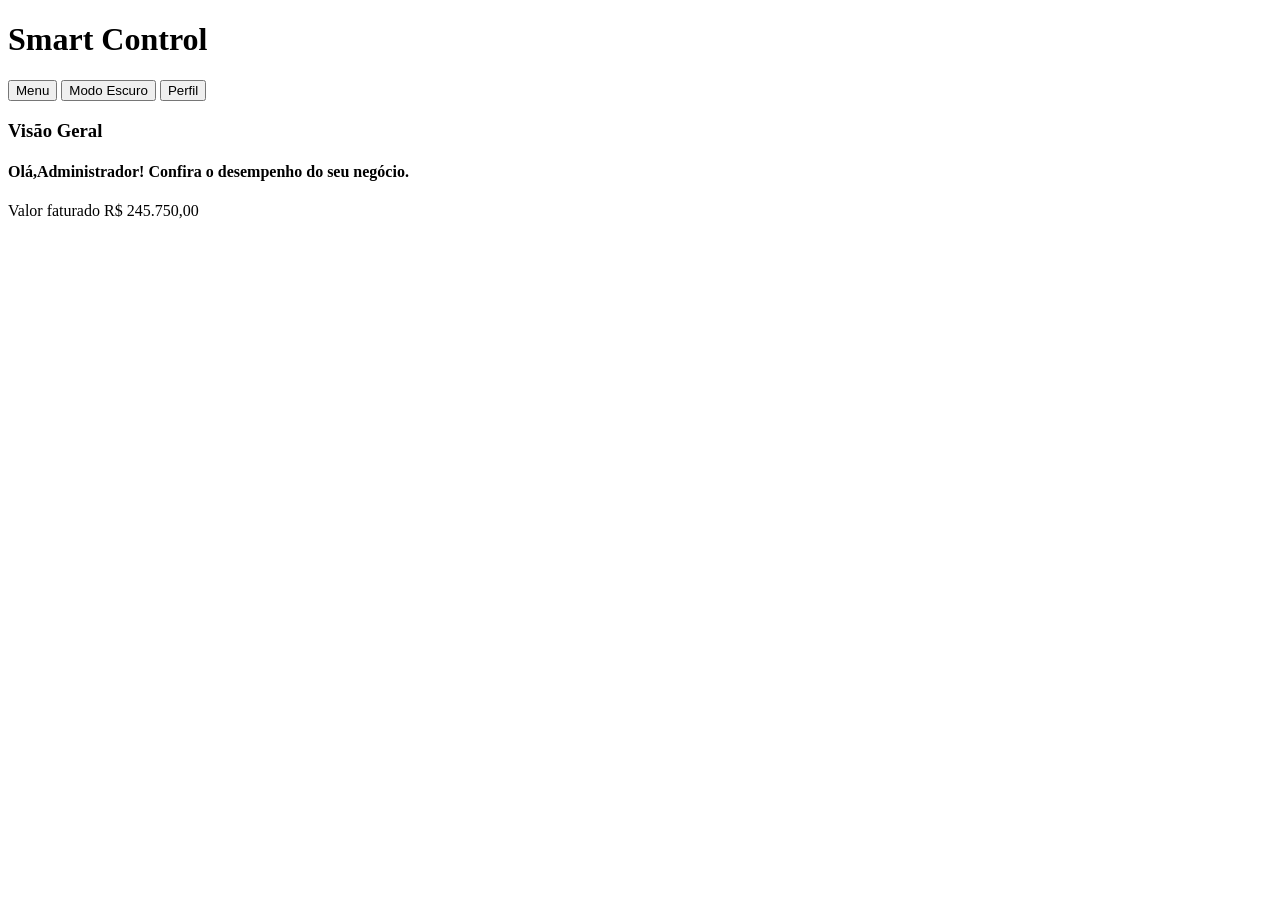
==== dashboard.html @ c0c06bc3 "Inicio da criação do dashboard" ====
<!DOCTYPE html>
<html lang="pt-br">
<head>
    <meta charset="UTF-8">
    <meta name="viewport" content="width=device-width, initial-scale=1.0">
    <title>Smart Control</title>
</head>
<body>
    <header>
        <h1>Smart Control</h1>
        <button class="menu">Menu</button>
        <button class="modo_escuro">Modo Escuro</button>
        <button class="perfil">Perfil</button>
    </header>

    <main>
    <h3>Visão Geral</h3>
    <h4>Olá,Administrador! Confira o desempenho do seu negócio.</h4>
    <thead>
        <tr>
            <th>Valor faturado</th>
        </tr>
    </thead>
    <tbody>
        <tr>
            <td>R$ 245.750,00</td>
        </tr>
    </tbody>
    </main>
</body>
</html>
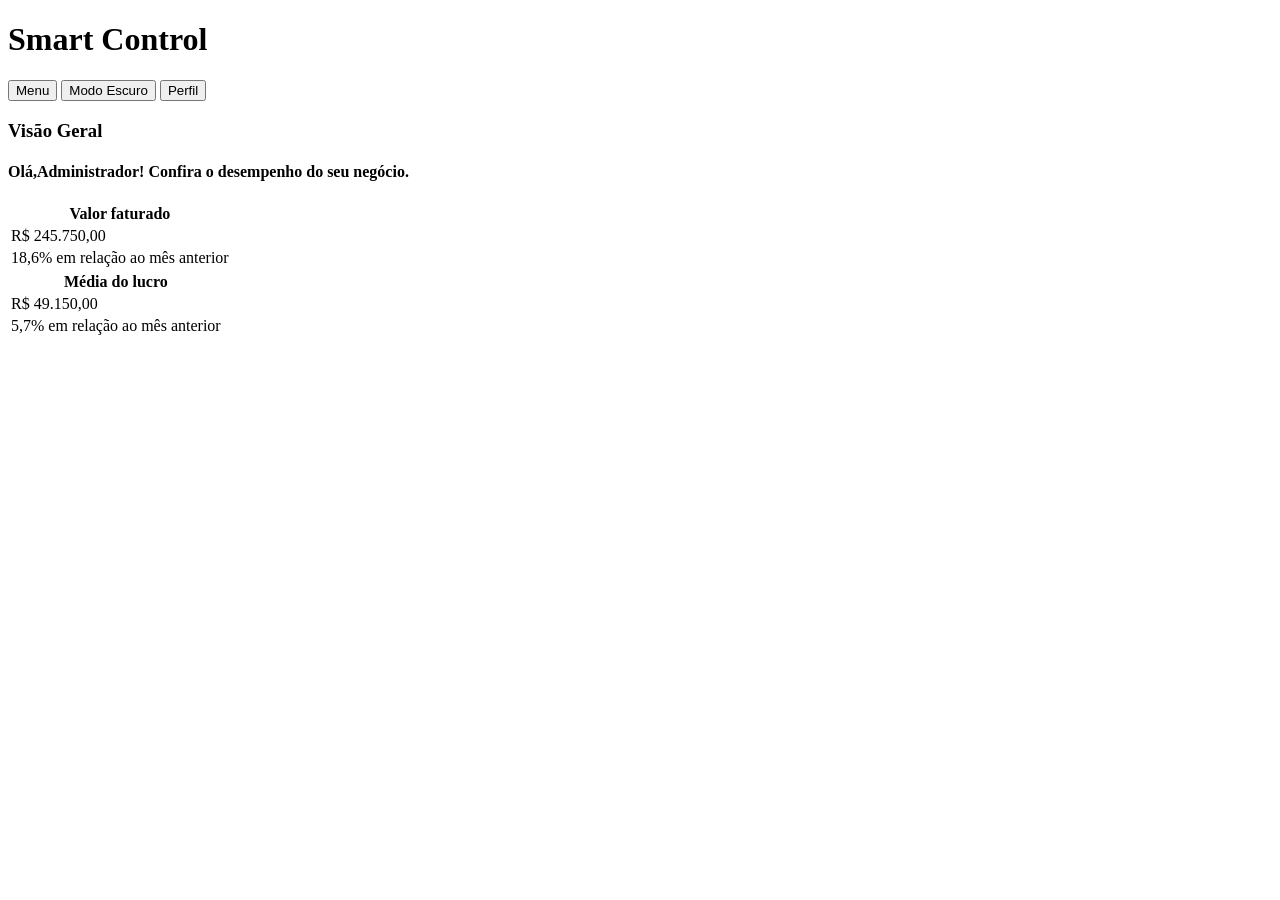
==== commit 86ebad9b: "criação de cadastro e recuperação" ====
--- a/dashboard.html
+++ b/dashboard.html
@@ -16,16 +16,41 @@
     <main>
     <h3>Visão Geral</h3>
     <h4>Olá,Administrador! Confira o desempenho do seu negócio.</h4>
-    <thead>
-        <tr>
-            <th>Valor faturado</th>
-        </tr>
-    </thead>
-    <tbody>
-        <tr>
-            <td>R$ 245.750,00</td>
-        </tr>
-    </tbody>
+
+    <table>
+        <thead>
+            <tr>
+                <th>Valor faturado</th>
+            </tr>
+        </thead>
+        <tbody>
+            <tr>
+                <td>R$ 245.750,00</td>
+            </tr>
+        </tbody>
+        <tfoot>
+            <tr>
+                <td>18,6% em relação ao mês anterior</td>
+            </tr>
+        </tfoot>
+    </table>
+    <table>
+        <thead>
+            <tr>
+                <th>Média do lucro</th>
+            </tr>
+        </thead>
+        <tbody>
+            <tr>
+                <td>R$ 49.150,00</td>
+            </tr>
+        </tbody>
+        <tfoot>
+            <tr>
+                <td>5,7% em relação	ao mês anterior</td>
+            </tr>
+        </tfoot>
+    </table>
     </main>
 </body>
 </html>
